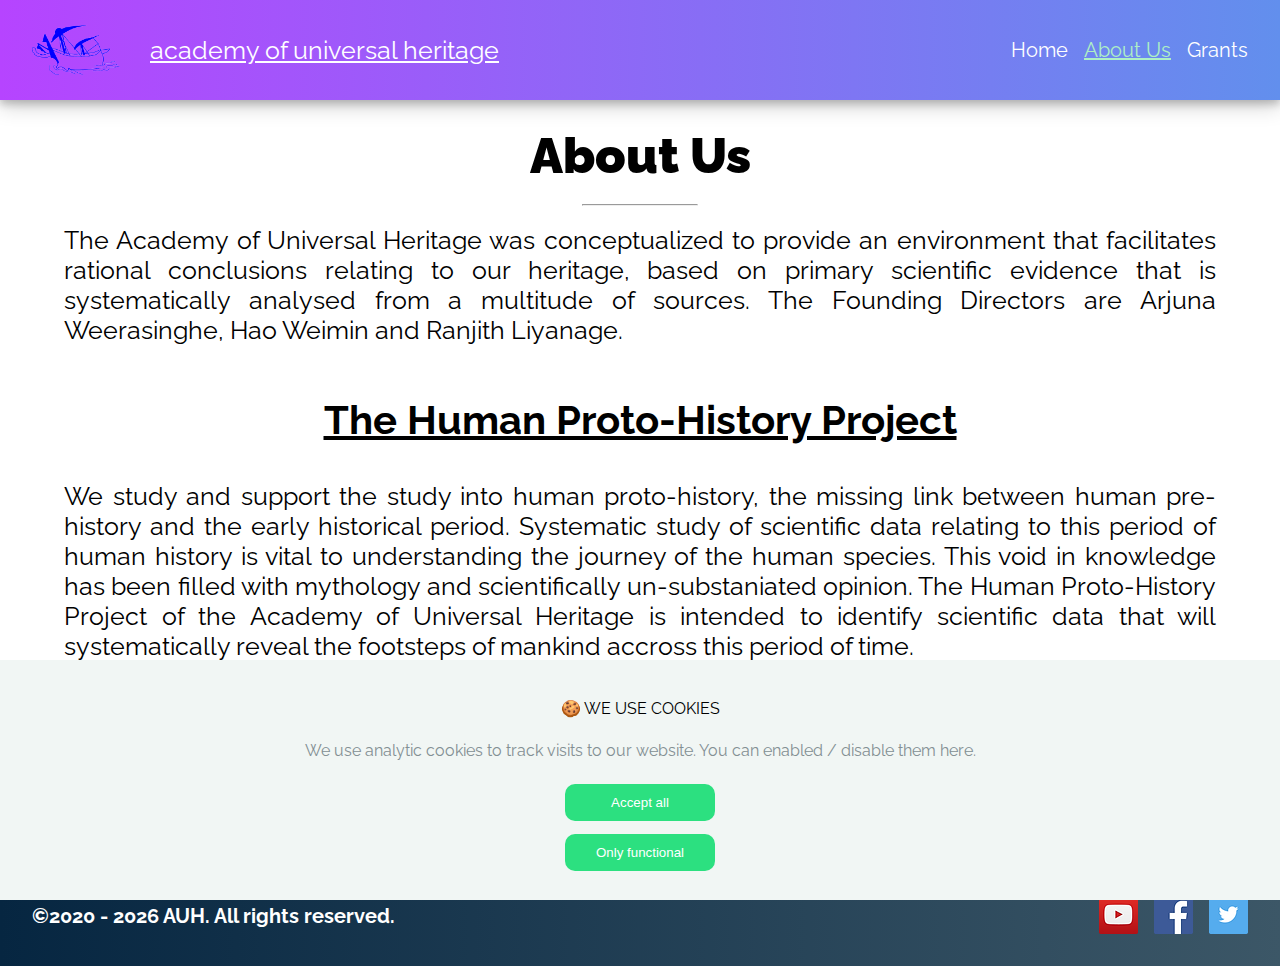
==== about us/index.html @ 8884a2ab "feat: push local changes" ====
<!DOCTYPE html>
<html lang="en">
    <head>
        <meta charset="UTF-8"/>
        <meta http-equiv="X-UA-Compatible" content="IE=edge"/>
        <meta name="viewport" content="width=device-width, initial-scale=1.0"/>
        <title>AUH | About Us</title>

        <link rel="stylesheet" href="/assets/css/styles.css"/>
        <link rel="stylesheet" href="/assets/css/cookies.css"/>

        <link rel="icon" type="image/x-icon" href="/assets/img/logo.png"/>    
        
        <script async src="https://www.googletagmanager.com/gtag/js?id=G-FBYYQ9T41Q"></script>

        <script>
            function readCookie(name) {
                var nameEQ = escape(name) + "=";
                var ca = document.cookie.split(';');
                for (var i = 0; i < ca.length; i++) {
                    var c = ca[i];
                    while (c.charAt(0) == ' ') c = c.substring(1, c.length);
                    if (c.indexOf(nameEQ) == 0) return unescape(c.substring(nameEQ.length, c.length));
                }
                return null;
            }
            
            if(readCookie('cookieConsent') == 'true'){
                window.dataLayer = window.dataLayer || [];
                function gtag(){dataLayer.push(arguments);}
                gtag('js', new Date());

                gtag('config', 'G-FBYYQ9T41Q');
            }
        </script>

        <style>
            @import url("https://fonts.googleapis.com/css2?family=Raleway:wght@300&display=swap");
        </style>
    </head>
    <body onload="main()">
        <div class="cookie-consent-banner" style="color: black; display: none;" id="cookie-consent-banner">
            <div class="cookie-consent-banner__inner">
                <div class="cookie-consent-banner__copy">
                    <div class="cookie-consent-banner__header">&#127850; WE USE COOKIES</div>
                        <div class="cookie-consent-banner__description">We use analytic cookies to track visits to our website. You can enabled / disable them here.</div>
                    </div>
          
                <div class="cookie-consent-banner__actions">
                    <button class="cookie-consent-banner__cta" onclick="Accept()">
                        Accept all
                    </button>
                    <button class="cookie-consent-banner-decline__cta" onclick="Decline()">
                        Only functional
                    </button>
               </div>
            </div>
        </div>
        <script src="/assets/js/cookies.js"></script>
        
        <nav>
            <img src="/assets/img/logo.png" height=50px><p style="font-size: 25px; text-align: center"><u id="logo">academy of universal heritage</u></p>
            <ul>
                <li>
                    <a href="/"><p style="font-size: 20px;">Home</p></a>
                </li>
                <li>
                    <a href="">
                        <p style="font-size: 20px; color: #aeefc5;"><u>About Us</u></p>
                    </a>
                </li>
                <li>
                    <a href="/grants"><p style="font-size: 20px;">Grants</p></a>
                </li>
            </ul>
        </nav>

        <div style="text-align: center; color: black; padding: 2% 5%; text-align: center;">
            <h2 style="font-size: 50px; font-weight: 50000;"><b>About Us</b></h2>
            <br>
            <hr style="margin: auto; width: 10%; border-width: 10; color: gray; background-color: gray; border-radius: 10px;"/>
            <br>
            <p style="font-size: 25px;">
                The Academy of Universal Heritage was conceptualized to provide an environment that facilitates rational conclusions relating to our heritage, based on primary scientific evidence that is systematically analysed from a
                multitude of sources. The Founding Directors are Arjuna Weerasinghe, Hao Weimin and Ranjith Liyanage.
            </p>
        </div>

        <div style="text-align: center; color: black; padding: 2% 5%; text-align: center;">
            <h2 style="font-size: 40px; font-weight: bolder;"><u>The Human Proto-History Project</u></h2>
            <br>
            <br>
            <p style="font-size: 25px;">
                We study and support the study into human proto-history, the missing link between human pre-history and the early historical period. Systematic study of scientific data relating to this period of human history is
                vital to understanding the journey of the human species. This void in knowledge has been filled with mythology and scientifically un-substaniated opinion. The Human Proto-History Project of the Academy of Universal Heritage
                is intended to identify scientific data that will systematically reveal the footsteps of mankind accross this period of time.<br><br>
                The Human Proto-History Project aims to gather scientific data that is as contemporanious to the proto-historical period as possible. This, we believe, enhances accurate understanding of our shared history and discourages
                distortion of historical events by opinion. We also support the conservation and making available for academic study of more recent records, which have been forgotten in time and may reveal vital information relating to
                human proto-history.
            </p>
        </div>

        <nav id="footer" style="background: linear-gradient(to right, #062641, #3c5767); box-shadow: 0 4px 8px 0 rgba(0, 0, 0, 0.2), 0 6px 20px 0 rgba(0, 0, 0, 0.19);">
            <h2><p id="copyright" style="font-size: 20px; text-align: center;">©2020 - Present AUH Limited. All rights reserved.</p></h2>
            <ul>
                <li>
                    <a href="https://www.youtube.com/channel/UCLjawNQ-7j48G3LBR-d5BsA" target="_blank"><img src="/assets/img/social/youtube.webp" alt="Youtube"/></a>
                </li>
                <li>
                    <a href="https://www.facebook.com/Academy-Of-Universal-Heritage-100655401986300" target="_blank"><img src="/assets/img/social/facebook.webp" alt="Facebook"/></a>
                </li>
                <li>
                    <a href="https://twitter.com/AUH_Tweets" target="_blank"><img src="/assets/img/social/twitter.webp" alt="Twitter"/></a>
                </li>
            </ul>
        </nav>
        <script src="/assets/js/main.js"></script>
    </body>
</html>
---- assets/css/styles.css ----
* {
  padding: 0;
  margin: 0;
  box-sizing: border-box;
}

li {
  list-style-position: inside;
}

body {
  font-family: 'Raleway', sans-serif;
  color: white;
  animation: fadeInAnimation ease 3s;
  animation-iteration-count: 1;
  animation-fill-mode: forwards;
}

@keyframes fadeInAnimation {
  0% {
      opacity: 0;
  }
  100% {
      opacity: 1;
   }
}

nav {
  display: flex;
  justify-content: space-between; 
  align-items: center;
  padding: 1rem 2rem;
  background: linear-gradient(to right, #b644ff, #628fed); 
  box-shadow: 0 4px 8px 0 rgba(0, 0, 0, 0.2), 0 6px 20px 0 rgba(0, 0, 0, 0.19);
  min-height: 100px;
}

nav ul {
  display: flex;
  list-style: none;
}

nav li {
  text-align: center;
  padding-left: 1rem; 
}

nav a {
  text-decoration: none;
  color: white
}

p {
  text-align: justify;
  text-justify: auto;
}

#logo {
  position: absolute;
  left: 150px;
  top: 35px;
}

 /* 
  Extra small devices (phones, 1000px and down) 
*/
@media only screen and (max-width: 1000px) {
  nav {
    flex-direction: column;
  }
  nav ul {
    flex-direction: column;
    padding-top: 0.5rem;
  }
  nav li {
    padding: 0.5rem 0;
  }

  p {
    text-align: center;
  }

  #logo{
    position: static;
  }
}
---- assets/css/cookies.css ----
.cookie-consent-banner {
  position: fixed;
  bottom: 0;
  left: 0;
  z-index: 2147483645;
  box-sizing: border-box;
  width: 100%;
  background-color: #F1F6F4;
}

.cookie-consent-banner__inner {     
  max-width: 960px;
  margin: 0 auto;
  padding: 32px 0;
}

.cookie-consent-banner__copy { 
  margin-bottom: 16px;
}

.cookie-consent-banner__header {
  margin-bottom: 8px;
  font-weight: normal;
  font-size: 16px;
  line-height: 24px;
  padding: 5px 5px;
  text-align: center;
}

.cookie-consent-banner__description {
  font-weight: normal;
  color: #838F93;
  font-size: 16px;
  line-height: 24px;
  padding: 5px 5px;
  text-align: center;
}

.cookie-consent-banner__actions {
  display: flex;
  justify-content: center;
}

.cookie-consent-banner__cta {
  min-width: 150px;
  max-width: 200px;
  padding: 11px 13px;
  background-color: #2CE080;
  color: #FFF;
  border-radius: 10px;
  border: none;
}
 
.cookie-consent-banner__cta:hover {
  background-color: #20BA68;
  cursor: grabbing;
}

.cookie-consent-banner-decline__cta {
  min-width: 150px;
  max-width: 200px;
  padding: 11px 13px;
  background-color: #2CE080;
  color: #FFF;
  border-radius: 10px;
  border: none;
  margin-left: 10px;
}
 
.cookie-consent-banner-decline__cta:hover {
  background-color: #20BA68;
  cursor: grabbing;
}

@media screen and (max-width: 1500px) {
  .cookie-consent-banner {
    min-height: 240px;
  }

  .cookie-consent-banner-decline__cta {
    position: absolute;
    margin: 50px 15px;
  }
}

@media screen and (max-width: 770px) {
  .cookie-consent-banner {
    min-height: 260px;
  }
}

@media screen and (max-width: 420px) {
  .cookie-consent-banner {
    min-height: 290px;
  }
}

@media screen and (max-width: 275px) {
  .cookie-consent-banner {
    min-height: 330px;
  }
}
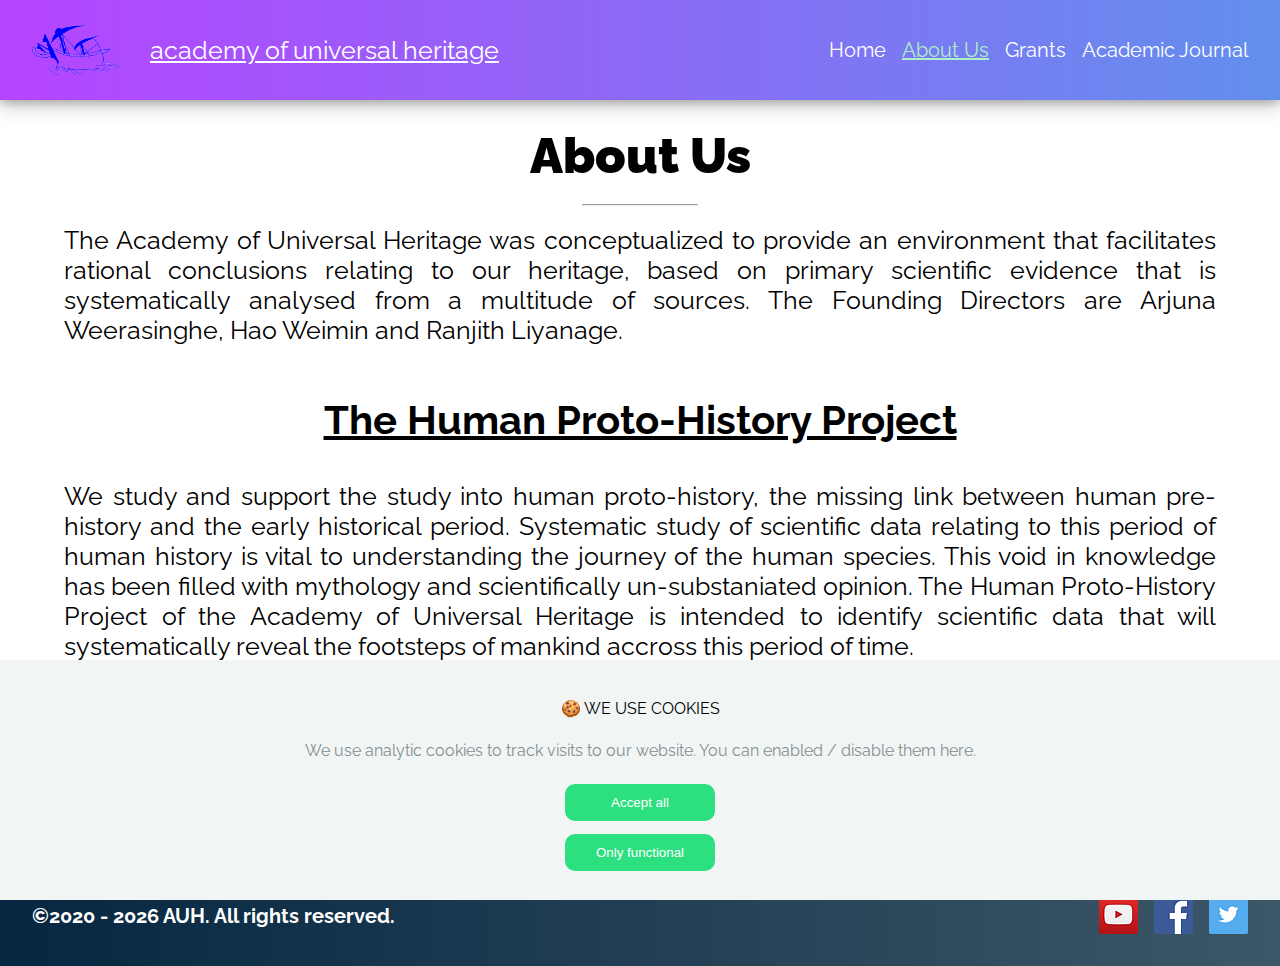
==== commit 1d7c0d7d: "feat: push academic journal page" ====
--- a/about us/index.html
+++ b/about us/index.html
@@ -72,6 +72,9 @@
                 <li>
                     <a href="/grants"><p style="font-size: 20px;">Grants</p></a>
                 </li>
+                <li>
+                    <a href="/academic journal"><p style="font-size: 20px;">Academic Journal</p></a>
+                </li>
             </ul>
         </nav>
 
